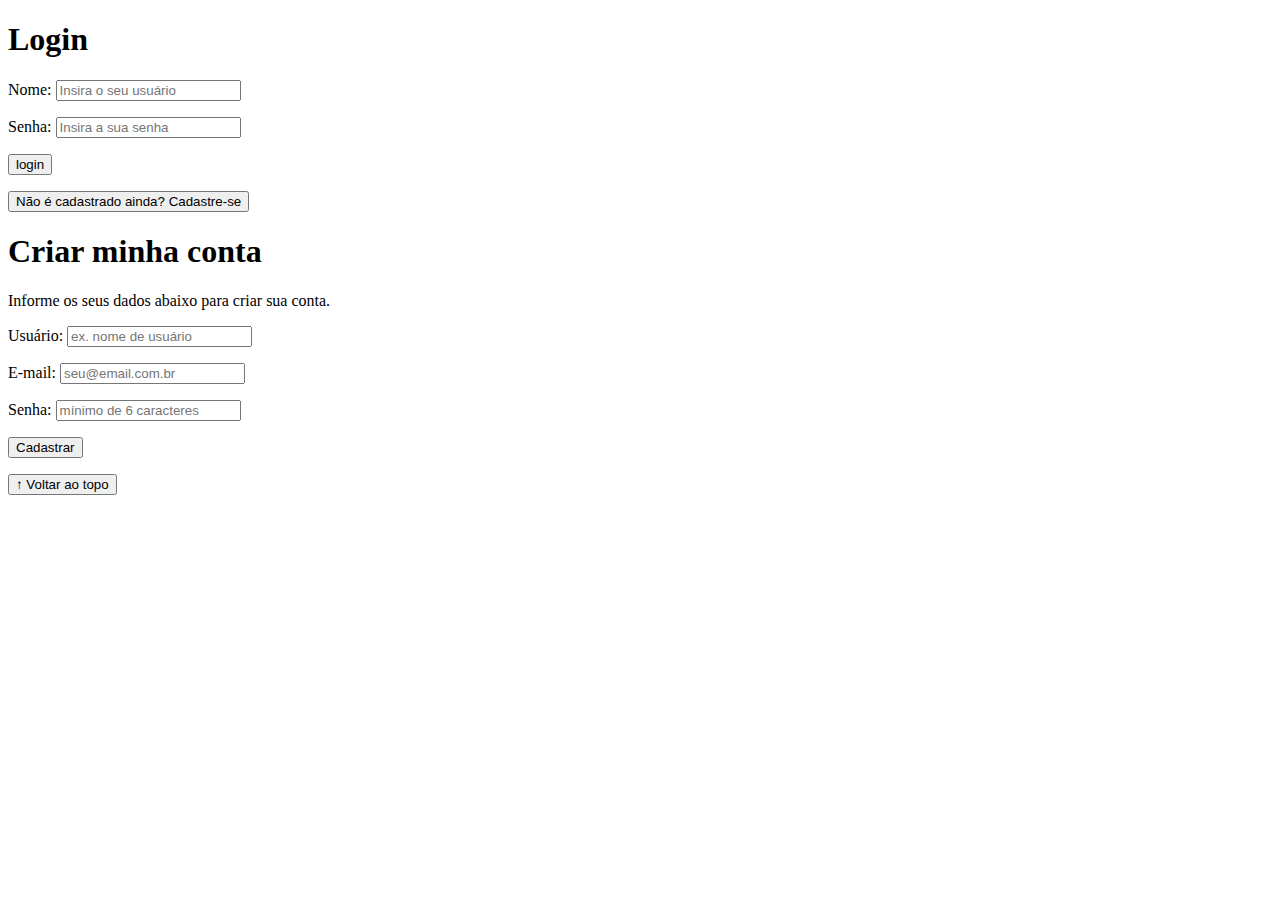
==== login.html @ 1ad9b2e2 "Iniciando atividade" ====
<!DOCTYPE html>
<html lang="pt-br">

<head>
    <meta charset="UTF-8">
    <meta http-equiv="X-UA-Compatible" content="IE=edge">
    <meta name="viewport" content="width=device-width, initial-scale=1.0">
    <title>LH Games - login</title>
    <link href="https://cdn.jsdelivr.net/npm/bootstrap@5.2.2/dist/css/bootstrap.min.css" rel="stylesheet"
        integrity="sha384-Zenh87qX5JnK2Jl0vWa8Ck2rdkQ2Bzep5IDxbcnCeuOxjzrPF/et3URy9Bv1WTRi" crossorigin="anonymous">
    <link rel="stylesheet" href="css/estilo.css">
</head>

<body>
    <header>
        
    </header>

    <main>
        <section id="section-login">
            <h1>Login</h1>
            <div class="d-flex justify-content-center">
                <form method="post" action="" id="login">
                    <p>
                        <label for="usuario">Nome: </label>
                        <input id="usuario" name="usuario" required="required" type="text"
                            placeholder="Insira o seu usuário" class="form-control" />
                    </p>
                    <p>
                        <label for="senha">Senha: </label>
                        <input id="senha" name="senha" required="required" type="password"
                            placeholder="Insira a sua senha" class="form-control" />
                    </p>
                    <p>
                        <input type="button" value="login" class="btn btn-primary" id="bt-login" onclick="login()" />
                    </p>
                </form>
            </div>
        </section>

        <section id="section-cadastro">
            <div id="botao-cadastrar">
                <button type="button" class="btn btn-info">Não é cadastrado ainda? Cadastre-se</button>
            </div>
            <div id="form-cadastrar">

                <h1>Criar minha conta</h1>
                <p>Informe os seus dados abaixo para criar sua conta.</p>

                <div class="d-flex justify-content-center">
                    <form method="post" action="" id="login">
                        <p>
                            <label for="usuario">Usuário: </label>
                            <input id="usuario" name="usuario" required="required" type="text"
                                placeholder="ex. nome de usuário" class="form-control" />
                        </p>
                        <p>
                            <label for="email">E-mail: </label>
                            <input id="email" name="email" required="required" type="email"
                                placeholder="seu@email.com.br" class="form-control" />
                        </p>
                        <p>
                            <label for="senha">Senha: </label>
                            <input id="senha" name="senha" required="required" type="password"
                                placeholder="mínimo de 6 caracteres" class="form-control" />
                        </p>
                        <p>
                            <input type="button" value="Cadastrar" class="btn btn-primary" id="bt-cadastrar"
                                onclick="cadastro()" />
                        </p>
                    </form>
                </div>

            </div>
        </section>

    </main>



    <footer>
        <p></p>
    </footer>

    <button id="voltar-topo" type="button" class="btn btn-outline-primary">&uarr; Voltar ao topo</button>

    <script src="https://cdn.jsdelivr.net/npm/bootstrap@5.2.2/dist/js/bootstrap.bundle.min.js"
        integrity="sha384-OERcA2EqjJCMA+/3y+gxIOqMEjwtxJY7qPCqsdltbNJuaOe923+mo//f6V8Qbsw3"
        crossorigin="anonymous"></script>
    <script src="js/script.js"></script>

    <script src="https://code.jquery.com/jquery-3.6.1.js"
        integrity="sha256-3zlB5s2uwoUzrXK3BT7AX3FyvojsraNFxCc2vC/7pNI=" crossorigin="anonymous"></script>
    <script type="text/javascript" src="js/jquery-script.js"></script>

</body>

</html>
---- css/estilo.css ----
/*cabeçalho*/


/*Conteudo principal*/


/*banner*/

/*Produtos vendidos*/
/*Rodapé*/

/*Botão Voltar topo*/

/* página de login  */


/* Formulário de cadastro*/
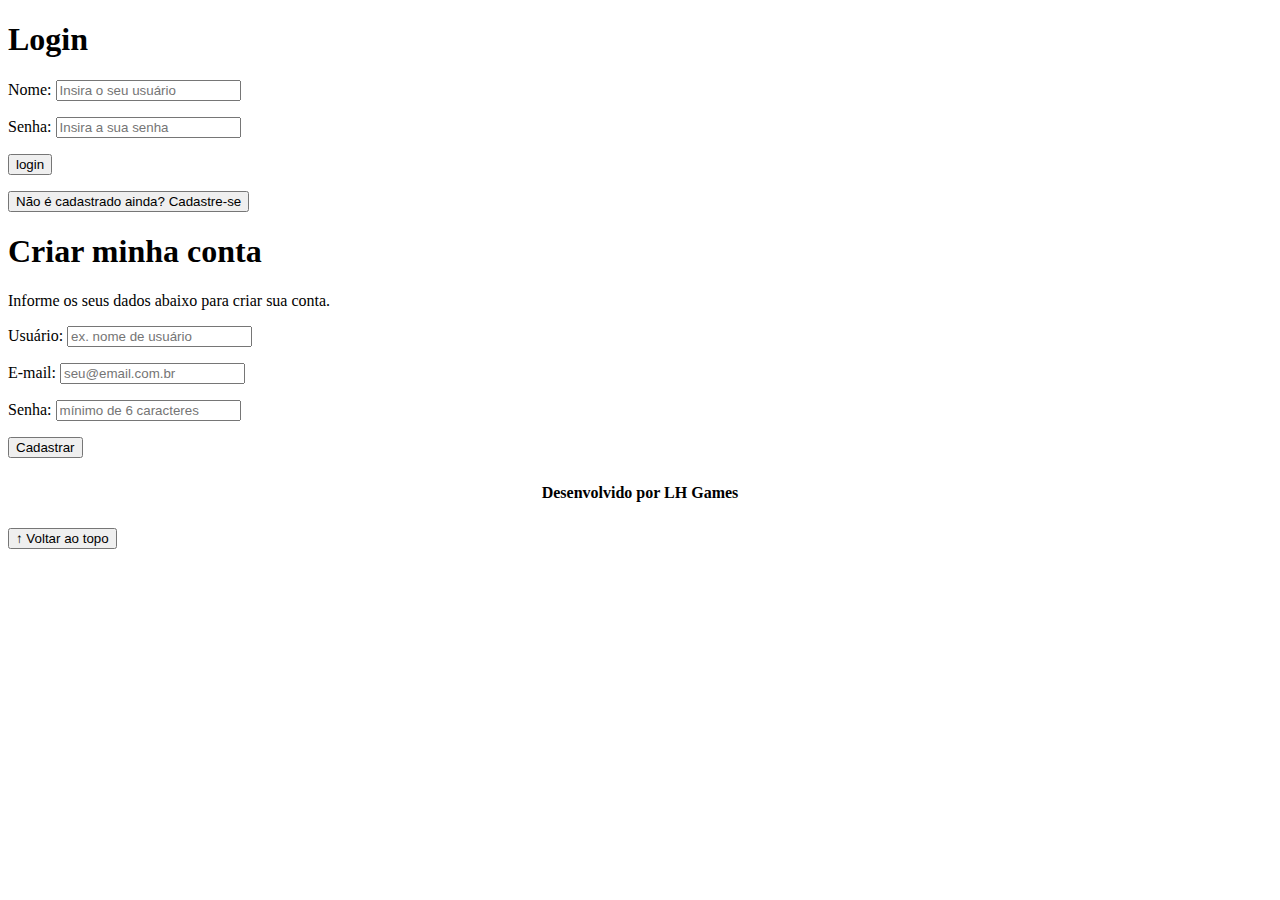
==== commit cee39742: "Criando Cards" ====
--- a/login.html
+++ b/login.html
@@ -79,7 +79,7 @@
 
 
     <footer>
-        <p></p>
+        <p>Desenvolvido por LH Games</p>
     </footer>
 
     <button id="voltar-topo" type="button" class="btn btn-outline-primary">&uarr; Voltar ao topo</button>
--- a/css/estilo.css
+++ b/css/estilo.css
@@ -1,10 +1,26 @@
 /*cabeçalho*/
 
+.navbar-brand img {
+    height: 70px;
+}
+
+footer{
+    text-align: center;
+}
+
+footer P {
+    font-weight: bold;
+    padding: 10px;
+}
 
 /*Conteudo principal*/
 
 
 /*banner*/
+
+#section-banners img{
+    height: 500px;
+}
 
 /*Produtos vendidos*/
 /*Rodapé*/
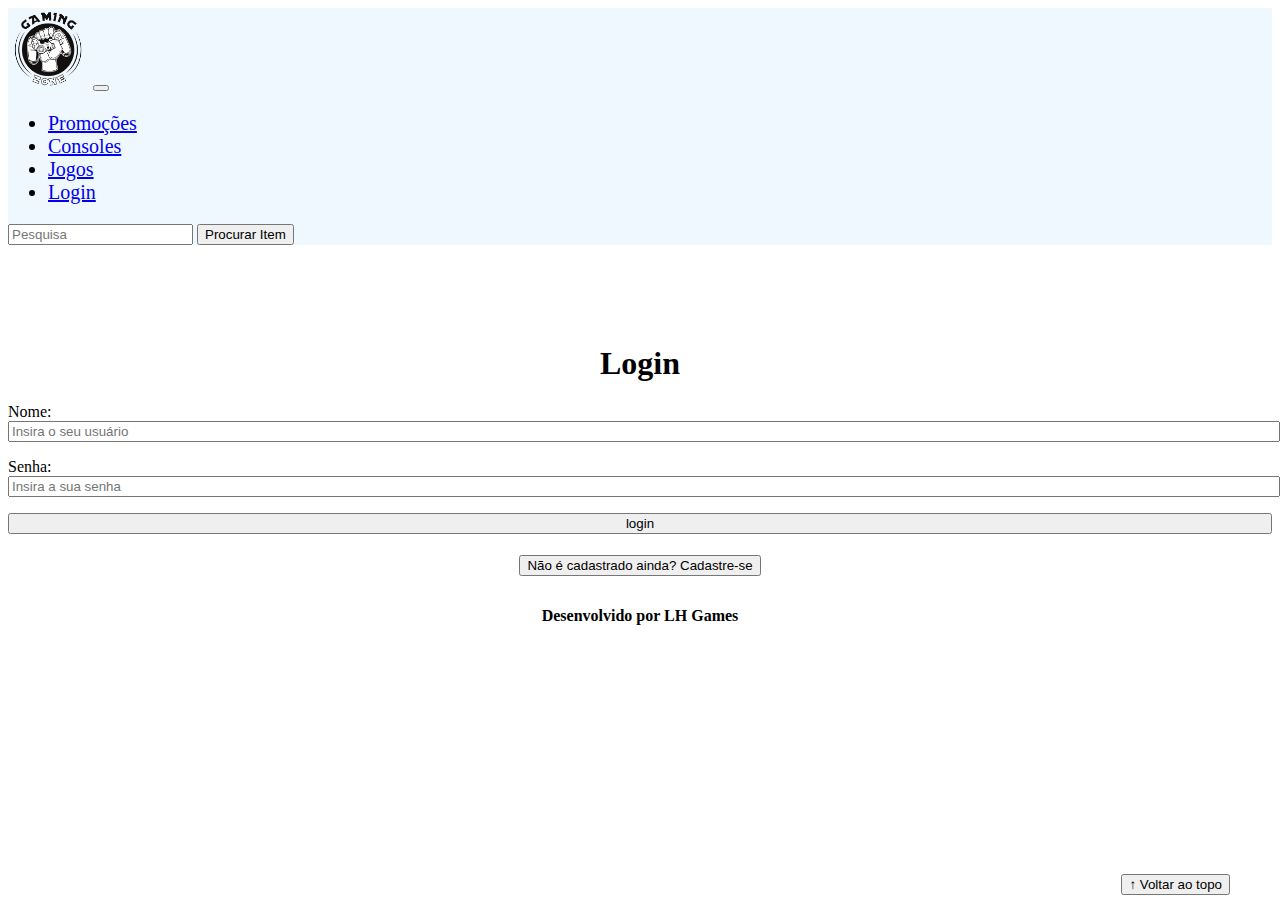
==== commit d1c18f68: "Ajustes de Interface" ====
--- a/login.html
+++ b/login.html
@@ -13,6 +13,48 @@
 
 <body>
     <header>
+
+        <nav class="navbar navbar-expand-lg bg-body-tertiary">
+
+            <div class="container-fluid">
+              
+              <a class="navbar-brand" href="index.html"><img src="img/logo.png"></a>
+              <button class="navbar-toggler" type="button" data-bs-toggle="collapse" data-bs-target="#navbarSupportedContent" aria-controls="navbarSupportedContent" aria-expanded="false" aria-label="Toggle navigation">
+                <span class="navbar-toggler-icon"></span>
+              </button>
+      
+              <div class="collapse navbar-collapse" id="navbarSupportedContent">
+      
+                <ul class="navbar-nav me-auto mb-2 mb-lg-0">
+                  
+                  <li class="nav-item">
+                    <a class="nav-link active" aria-current="page" href="#">Promoções</a>
+                  </li>
+      
+                  <li class="nav-item">
+                    <a class="nav-link" href="#">Consoles</a>
+                  </li>
+      
+                  <li class="nav-item">
+                    <a class="nav-link" href="#">Jogos</a>
+                  </li>
+      
+                  <li class="nav-item">
+                    <a class="nav-link" href="login.html">Login</a>
+                  </li>
+      
+                </ul>
+      
+                <form class="d-flex" role="search">
+                  <input class="form-control me-2" type="search" placeholder="Pesquisa" aria-label="Search">
+                  <button class="btn btn-outline-success" type="submit">Procurar Item</button>
+                </form>
+      
+              </div>
+      
+            </div>
+      
+          </nav>
         
     </header>
 
--- a/css/estilo.css
+++ b/css/estilo.css
@@ -1,8 +1,67 @@
 /*cabeçalho*/
 
 .navbar-brand img {
-    height: 70px;
+    height: 80px;
 }
+
+ul.navbar-nav.me-auto.mb-2.mb-lg-0{
+    font-size: 20px;
+}
+
+nav.navbar.navbar-expand-lg.bg-body-tertiary{
+    background-color: aliceblue;
+}
+
+
+/*Conteudo principal*/
+
+
+/*banner*/
+
+#section-banners img{
+    height: 500px;
+    padding-top: 15px;
+}
+
+
+/*Produtos vendidos*/
+
+#section-vendidos {
+    font-weight: bold;
+    padding: 20px;
+    text-align: center;
+    margin-top: 20px;
+}
+
+#section-vendidos img {
+    height: 300px;
+    border-radius: 10px;
+}
+
+#section-vendidos .card{
+    margin: 8px;
+    border: 1px solid cornflowerblue;
+    border-radius: 10px;
+    
+}
+
+#section-vendidos h2{
+    padding: 20px;
+    text-align: center;
+}
+
+#section-vendidos h5{
+    font-size: 35px;
+}
+
+.d-flex{
+
+}
+
+
+
+
+/*Rodapé*/
 
 footer{
     text-align: center;
@@ -13,22 +72,39 @@
     padding: 10px;
 }
 
-/*Conteudo principal*/
+/*Botão Voltar topo*/
 
-
-/*banner*/
-
-#section-banners img{
-    height: 500px;
+#voltar-topo {
+    position: fixed;
+    bottom: 5px;
+    right: 50px;
 }
 
-/*Produtos vendidos*/
-/*Rodapé*/
+/* página de login  */
 
-/*Botão Voltar topo*/
+#section-login{
+    margin-top: 100px;
+}
 
-/* página de login  */
+#section-login h1 {
+    text-align: center;
+}
+
+#section-login input{
+    width: 100%;
+
+}
 
 
 /* Formulário de cadastro*/
 
+#section-cadastro {
+    padding: 5px;
+    text-align: center;
+    background-color: rgb(255, 255, 255);
+}
+
+#form-cadastrar {
+    padding: 5px;
+    display: none;
+}
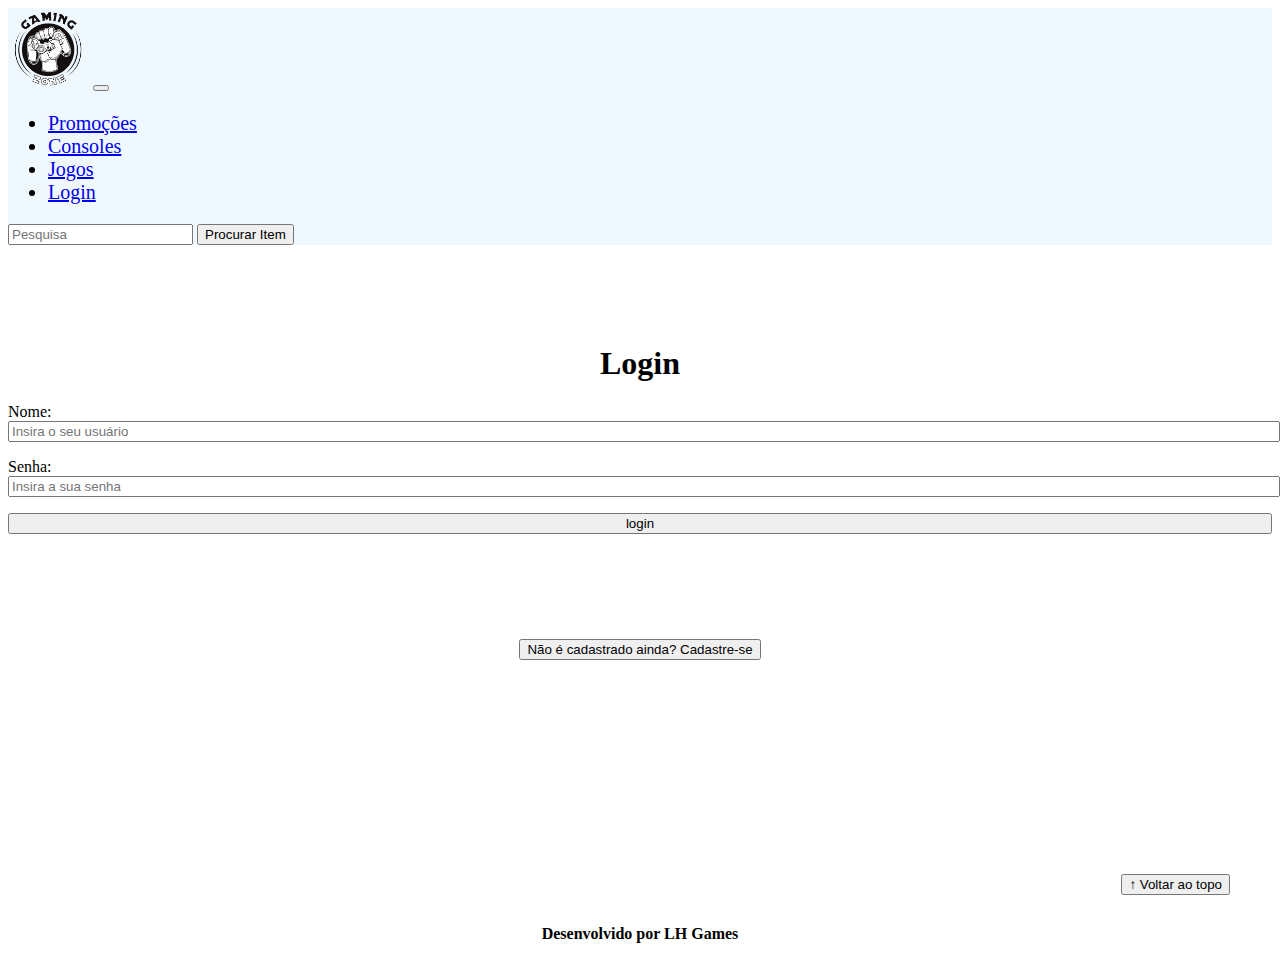
==== commit f112978f: "Atividade finalizada" ====
--- a/login.html
+++ b/login.html
@@ -124,7 +124,7 @@
         <p>Desenvolvido por LH Games</p>
     </footer>
 
-    <button id="voltar-topo" type="button" class="btn btn-outline-primary">&uarr; Voltar ao topo</button>
+    <button id="voltar-topo" type="button" class="btn btn-outline-primary" onclick="topo()">&uarr; Voltar ao topo</button>
 
     <script src="https://cdn.jsdelivr.net/npm/bootstrap@5.2.2/dist/js/bootstrap.bundle.min.js"
         integrity="sha384-OERcA2EqjJCMA+/3y+gxIOqMEjwtxJY7qPCqsdltbNJuaOe923+mo//f6V8Qbsw3"
--- a/css/estilo.css
+++ b/css/estilo.css
@@ -28,9 +28,10 @@
 
 #section-vendidos {
     font-weight: bold;
-    padding: 20px;
+    padding: 50px;
+    width: 1350px;
     text-align: center;
-    margin-top: 20px;
+    margin-top: 25px;
 }
 
 #section-vendidos img {
@@ -42,7 +43,6 @@
     margin: 8px;
     border: 1px solid cornflowerblue;
     border-radius: 10px;
-    
 }
 
 #section-vendidos h2{
@@ -54,9 +54,7 @@
     font-size: 35px;
 }
 
-.d-flex{
 
-}
 
 
 
@@ -68,6 +66,7 @@
 }
 
 footer P {
+    margin-top: 250px;
     font-weight: bold;
     padding: 10px;
 }
@@ -99,6 +98,7 @@
 /* Formulário de cadastro*/
 
 #section-cadastro {
+    margin-top: 100px;
     padding: 5px;
     text-align: center;
     background-color: rgb(255, 255, 255);
